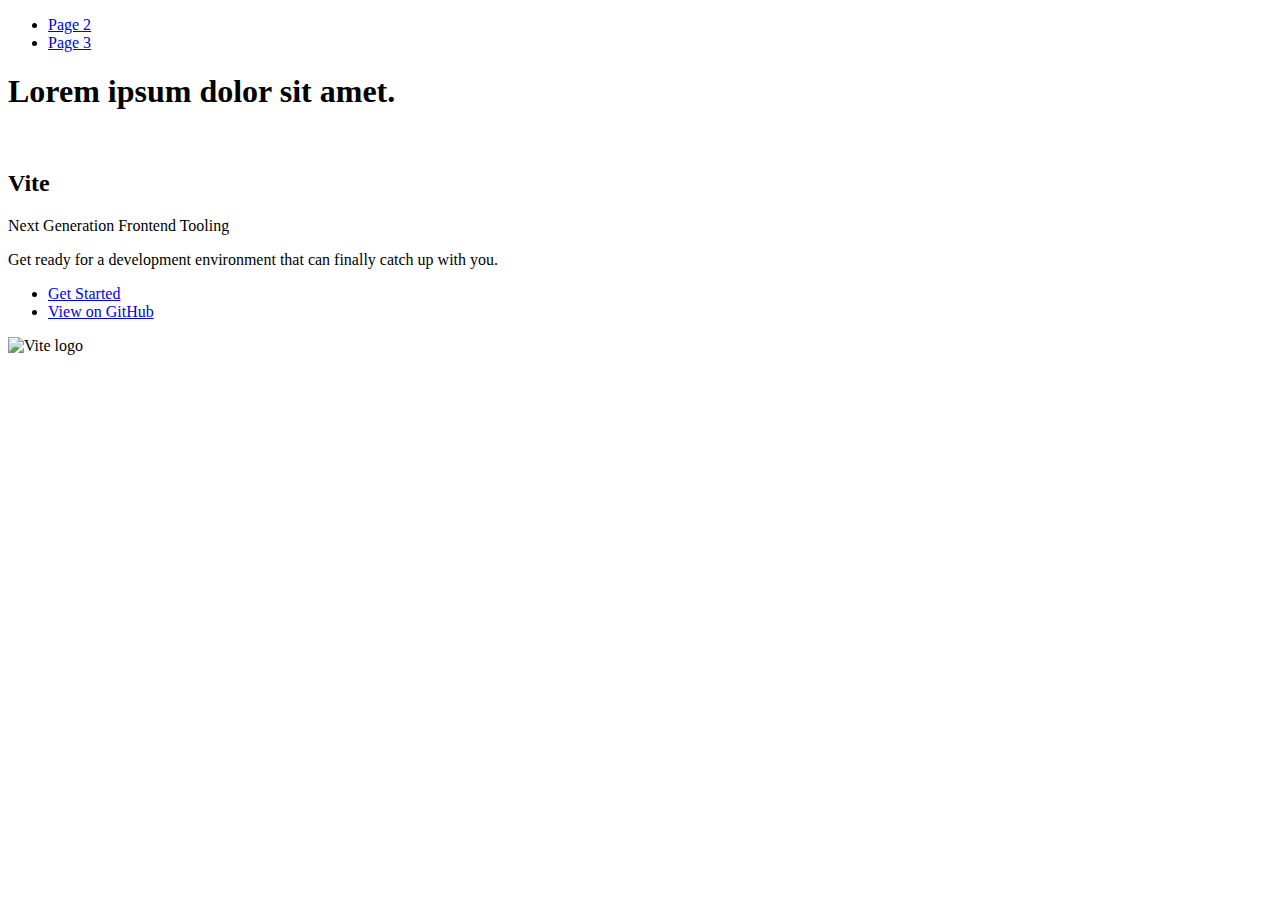
==== index.html @ 17c88630 "Deploying to gh-pages from @ YevheniiaT/goit-js-hw-12@01cf19af43d9bde141160956b0899ecb78a770a8 🚀" ====
<!DOCTYPE html>
<html lang="en">
  <head>
    <meta charset="UTF-8" />
    <link rel="icon" type="image/svg+xml" href="/vanilla-app-template/favicon.svg" />
    <meta name="viewport" content="width=device-width, initial-scale=1.0" />
    <title>Vanilla App Template</title>
    
    <script type="module" crossorigin src="/vanilla-app-template/commonHelpers.js"></script>
    <link rel="stylesheet" href="/vanilla-app-template/assets/index-10c40100.css">
  </head>
  <body>
    <header class="header">
  <nav class="nav">
    <ul class="nav-list">
      <li class="nav-item">
        <a href="./page-2.html" class="nav-link">Page 2</a>
      </li>

      <li class="nav-item">
        <a href="./page-3.html" class="nav-link">Page 3</a>
      </li>
    </ul>
  </nav>
</header>


    <section>
      <h1>Lorem ipsum dolor sit amet.</h1>
      <!-- Path to images as from index.html file -->
      <img src="/vanilla-app-template/assets/javascript-8dac5379.svg" alt="" />
    </section>

    <!-- Loads the specified .html file -->
    <section class="vite-promo">
  <div class="container">
    <div class="wrapper">
      <h2 class="title">
        <span class="gradient">Vite</span>
      </h2>
      <p class="text">Next Generation Frontend Tooling</p>
      <p class="tagline">
        Get ready for a development environment that can finally catch up with
        you.
      </p>

      <ul class="actions">
        <li class="action">
          <a
            class="link"
            href="https://vitejs.dev/guide/"
            target="_blank"
            rel="noopener noreferrer"
            >Get Started</a
          >
        </li>
        <li class="action">
          <a
            class="link"
            href="https://github.com/vitejs/vite"
            target="_blank"
            rel="noopener noreferrer"
            >View on GitHub</a
          >
        </li>
      </ul>
    </div>

    <div class="thumb">
      <!-- Path to images as from index.html file -->
      <img
        class="pic"
        src="/vanilla-app-template/assets/vite-logo-51249ca9.png"
        alt="Vite logo"
        width="640"
        height="640"
      />
    </div>
  </div>
</section>


    
  </body>
</html>
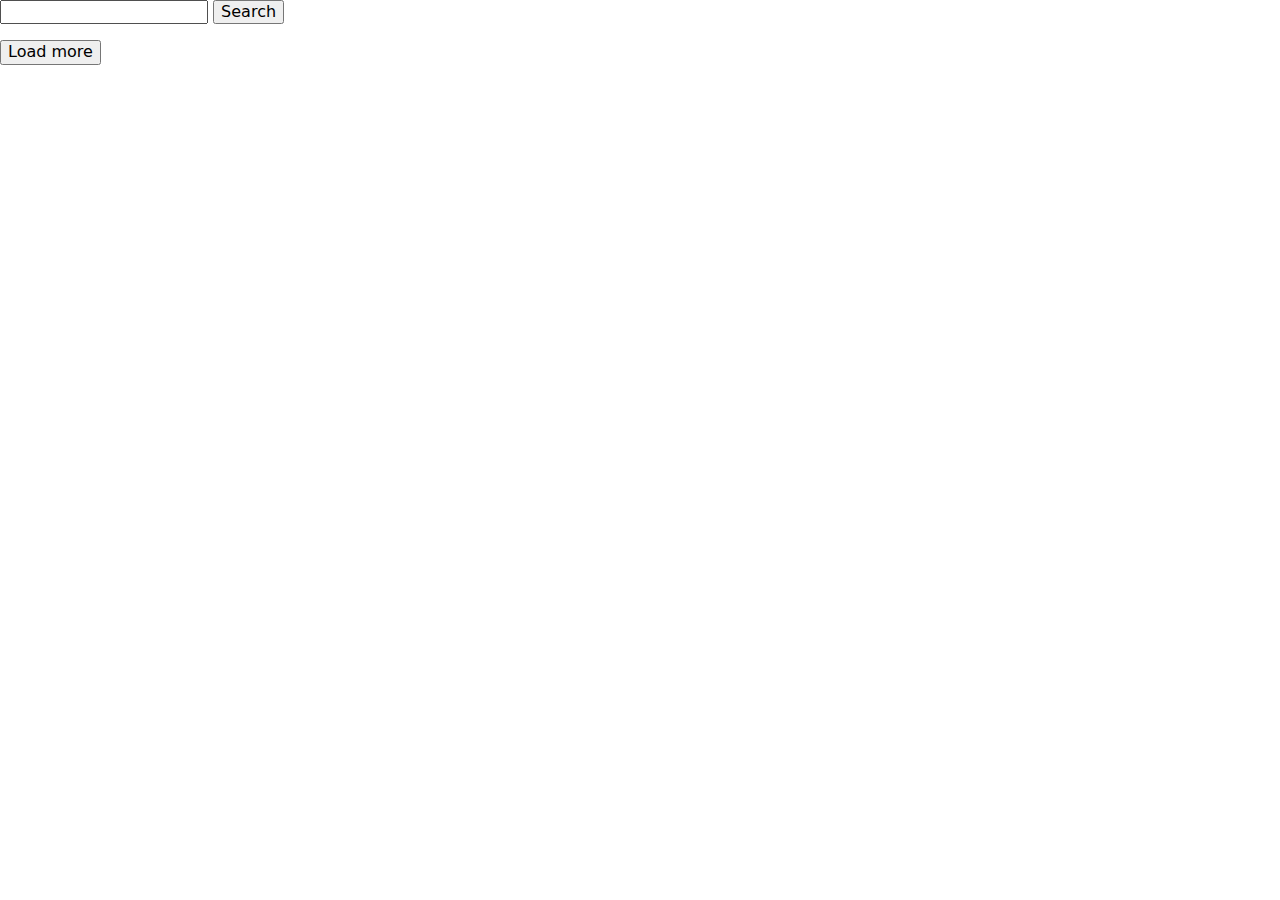
==== commit 6c5ff0ea: "Deploying to gh-pages from @ YevheniiaT/goit-js-hw-12@ec7139f0586d05ed2c3e122e17da1e940710fe3a 🚀" ====
--- a/index.html
+++ b/index.html
@@ -1,85 +1,31 @@
 <!DOCTYPE html>
 <html lang="en">
-  <head>
-    <meta charset="UTF-8" />
-    <link rel="icon" type="image/svg+xml" href="/vanilla-app-template/favicon.svg" />
-    <meta name="viewport" content="width=device-width, initial-scale=1.0" />
-    <title>Vanilla App Template</title>
-    
-    <script type="module" crossorigin src="/vanilla-app-template/commonHelpers.js"></script>
-    <link rel="stylesheet" href="/vanilla-app-template/assets/index-10c40100.css">
-  </head>
-  <body>
-    <header class="header">
-  <nav class="nav">
-    <ul class="nav-list">
-      <li class="nav-item">
-        <a href="./page-2.html" class="nav-link">Page 2</a>
-      </li>
 
-      <li class="nav-item">
-        <a href="./page-3.html" class="nav-link">Page 3</a>
-      </li>
-    </ul>
-  </nav>
-</header>
+<head>
+  <meta charset="UTF-8">
+  <meta name="viewport" content="width=device-width, initial-scale=1.0">
+  <title>Document</title>
+  <link rel="stylesheet" href="https://cdn.jsdelivr.net/npm/modern-normalize@2.0.0/modern-normalize.min.css" />
+  
+  <script type="module" crossorigin src="/goit-js-hw-12/commonHelpers.js"></script>
+  <link rel="modulepreload" crossorigin href="/goit-js-hw-12/assets/vendor-951421c8.js">
+  <link rel="stylesheet" href="/goit-js-hw-12/assets/vendor-eb6030bc.css">
+  <link rel="stylesheet" href="/goit-js-hw-12/assets/index-33e40ba1.css">
+</head>
 
+<body>
+  <form class="search-form">
+    <input class="search-input" name="search" type="text" />
+    <button class="btn" type="submit">Search</button>
+  </form>
+  <div class="container">
+    <span class="loader"></span>
+    <ul class="gallery"></ul>
+  </div>
+  <div class="loadbtn">
+    <button class="load-more-btn">Load more</button>
+  </div>
+  
+</body>
 
-    <section>
-      <h1>Lorem ipsum dolor sit amet.</h1>
-      <!-- Path to images as from index.html file -->
-      <img src="/vanilla-app-template/assets/javascript-8dac5379.svg" alt="" />
-    </section>
-
-    <!-- Loads the specified .html file -->
-    <section class="vite-promo">
-  <div class="container">
-    <div class="wrapper">
-      <h2 class="title">
-        <span class="gradient">Vite</span>
-      </h2>
-      <p class="text">Next Generation Frontend Tooling</p>
-      <p class="tagline">
-        Get ready for a development environment that can finally catch up with
-        you.
-      </p>
-
-      <ul class="actions">
-        <li class="action">
-          <a
-            class="link"
-            href="https://vitejs.dev/guide/"
-            target="_blank"
-            rel="noopener noreferrer"
-            >Get Started</a
-          >
-        </li>
-        <li class="action">
-          <a
-            class="link"
-            href="https://github.com/vitejs/vite"
-            target="_blank"
-            rel="noopener noreferrer"
-            >View on GitHub</a
-          >
-        </li>
-      </ul>
-    </div>
-
-    <div class="thumb">
-      <!-- Path to images as from index.html file -->
-      <img
-        class="pic"
-        src="/vanilla-app-template/assets/vite-logo-51249ca9.png"
-        alt="Vite logo"
-        width="640"
-        height="640"
-      />
-    </div>
-  </div>
-</section>
-
-
-    
-  </body>
-</html>
+</html>